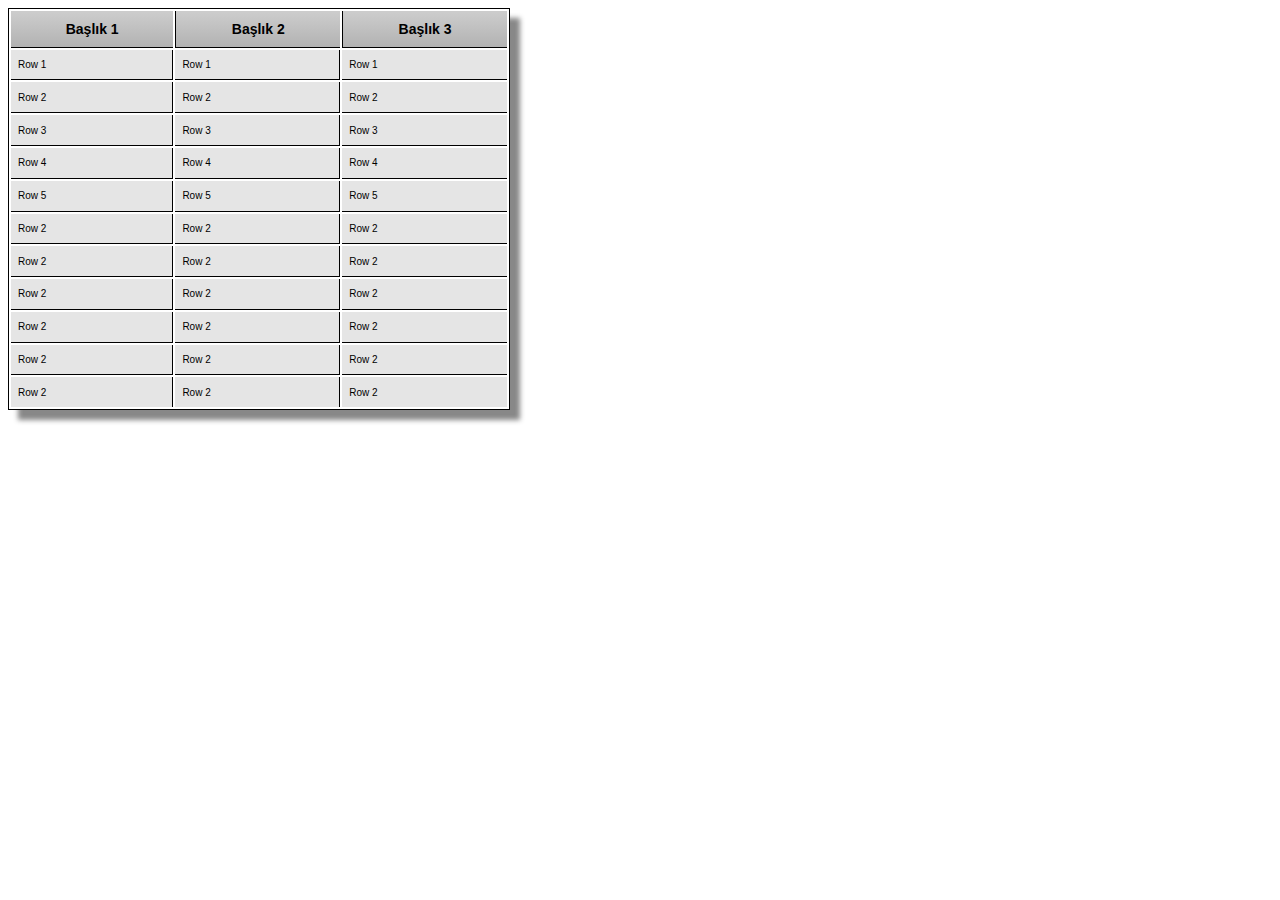
==== index.html @ cfa65533 "csss" ====
<html>

	<head>
		<!-- Bring to you by http://www.CSSTableGenerator.com 
		<link rel="stylesheet" href="table.css" type="text/css"/>-->
		<link rel="stylesheet" href="tablecss3.css" type="text/css"/>		
	</head>

	<body>
	
		<div class="CSSTableGenerator" style="width:500px;height:400px;">
		<!-- <div class="CSS_Table_Example" style="width:600px;height:400px;">-->
			<table >
				<tr> 
					<td>
						Başlık 1
					</td>
					<td >
						Başlık 2
					</td>
					<td>
						Başlık 3
					</td>
				</tr>
				<tr>
					<td >
						Row 1
					</td>
					<td>
						Row 1
					</td>
					<td>
						Row 1
					</td>
				</tr>
				<tr>
					<td >
						Row 2
					</td>
					<td>
						Row 2
					</td>
					<td>
						Row 2
					</td>
				</tr>
				<tr>
					<td >
						Row 3
					</td>
					<td>
						Row 3
					</td>
					<td>
						Row 3
					</td>
				</tr><tr>
					<td >
						Row 4
					</td>
					<td>
						Row 4
					</td>
					<td>
						Row 4
					</td>
				</tr><tr>
					<td >
						Row 5
					</td>
					<td>
						Row 5
					</td>
					<td>
						Row 5
					</td>
				</tr><tr>
					<td >
						Row 2
					</td>
					<td>
						Row 2
					</td>
					<td>
						Row 2
					</td>
				</tr><tr>
					<td >
						Row 2
					</td>
					<td>
						Row 2
					</td>
					<td>
						Row 2
					</td>
				</tr><tr>
					<td >
						Row 2
					</td>
					<td>
						Row 2
					</td>
					<td>
						Row 2
					</td>
				</tr><tr>
					<td >
						Row 2
					</td>
					<td>
						Row 2
					</td>
					<td>
						Row 2
					</td>
				</tr><tr>
					<td >
						Row 2
					</td>
					<td>
						Row 2
					</td>
					<td>
						Row 2
					</td>
				</tr><tr>
					<td >
						Row 2
					</td>
					<td>
						Row 2
					</td>
					<td>
						Row 2
					</td>
				</tr>
			</table>
		</div>
		
	</body>
	
</html>
---- table.css ----
.CSS_Table_Example {
	margin:0px;padding:0px;
	width:100%;
	box-shadow: 10px 10px 5px #888888;
	border:1px solid #000000;
	-moz-border-radius-bottomleft:9px;
	-webkit-border-bottom-left-radius:9px;
	border-bottom-left-radius:9px;
	-moz-border-radius-bottomright:9px;
	-webkit-border-bottom-right-radius:9px;
	border-bottom-right-radius:9px;
	-moz-border-radius-topright:9px;
	-webkit-border-top-right-radius:9px;
	border-top-right-radius:9px;
	-moz-border-radius-topleft:9px;
	-webkit-border-top-left-radius:9px;
	border-top-left-radius:9px;
}.CSS_Table_Example table{
	width:100%;
	height:100%;
	margin:0px;padding:0px;
}.CSS_Table_Example tr:last-child td:last-child {
	-moz-border-radius-bottomright:9px;
	-webkit-border-bottom-right-radius:9px;
	border-bottom-right-radius:9px;
}.CSS_Table_Example table tr:first-child td:first-child {
	-moz-border-radius-topleft:9px;
	-webkit-border-top-left-radius:9px;
	border-top-left-radius:9px;
}.CSS_Table_Example table tr:first-child td:last-child {
	-moz-border-radius-topright:9px;
	-webkit-border-top-right-radius:9px;
	border-top-right-radius:9px;
}.CSS_Table_Example tr:last-child td:first-child{
	-moz-border-radius-bottomleft:9px;
	-webkit-border-bottom-left-radius:9px;
	border-bottom-left-radius:9px;
}.CSS_Table_Example tr:hover td{
	background-color:#82c0ff;
	background:-o-linear-gradient(bottom, #82c0ff 5%, #56aaff 100%);	background:-webkit-gradient(linear, left top, left bottom, color-stop(0.05, #82c0ff), color-stop(1, #56aaff) );
	background:-moz-linear-gradient( center top, #82c0ff 5%, #56aaff 100% );
	filter:progid:DXImageTransform.Microsoft.gradient(startColorstr="#82c0ff", endColorstr="#56aaff");	background: -o-linear-gradient(top,#82c0ff,56aaff);
}.CSS_Table_Example tr:first-child td{
	background:-o-linear-gradient(bottom, #0069d3 5%, #007fff 100%);	background:-webkit-gradient( linear, left top, left bottom, color-stop(0.05, #0069d3), color-stop(1, #007fff) );
	background:-moz-linear-gradient( center top, #0069d3 5%, #007fff 100% );
	filter:progid:DXImageTransform.Microsoft.gradient(startColorstr="#0069d3", endColorstr="#007fff");	background: -o-linear-gradient(top,#0069d3,007fff);
	background-color:#0069d3;
	border:0px solid #000000;
	text-align:center;
	border-width:0px 0px 1px 1px;
	font-size:18px;
	font-family:Comic Sans MS;
	font-weight:bold;
	color:#ffffff;
}.CSSTableGenerator tr:first-child:hover td{
	background:-o-linear-gradient(bottom, #0069d3 5%, #007fff 100%);	background:-webkit-gradient( linear, left top, left bottom, color-stop(0.05, #0069d3), color-stop(1, #007fff) );
	background:-moz-linear-gradient( center top, #0069d3 5%, #007fff 100% );
	filter:progid:DXImageTransform.Microsoft.gradient(startColorstr="#0069d3", endColorstr="#007fff");	background: -o-linear-gradient(top,#0069d3,007fff);
	background-color:#0069d3;
}.CSS_Table_Example tr:first-child td:first-child{
	border-width:0px 0px 1px 0px;
}.CSS_Table_Example tr:first-child td:last-child{
	border-width:0px 0px 1px 1px;
}.CSS_Table_Example td{
	background:-o-linear-gradient(bottom, #56aaff 5%, #82c0ff 100%);	background:-webkit-gradient( linear, left top, left bottom, color-stop(0.05, #56aaff), color-stop(1, #82c0ff) ); 
	background:-moz-linear-gradient( center top, #56aaff 5%, #82c0ff 100% );
	filter:progid:DXImageTransform.Microsoft.gradient(startColorstr="#56aaff", endColorstr="#82c0ff");	background: -o-linear-gradient(top,#56aaff,82c0ff);
	background-color:#56aaff;
	border:1px solid #000000;
	border-width:0px 1px 1px 0px;
	text-align:left;
	padding:7px;
	font-size:12px;
	font-family:Comic Sans MS;
	font-weight:bold;
	color:#000000;
}.CSS_Table_Example tr:last-child td{
	border-width:0px 1px 0px 0px;
}.CSS_Table_Example tr td:last-child{
	border-width:0px 0px 1px 0px;
}.CSS_Table_Example tr:last-child td:last-child{
	border-width:0px 0px 0px 0px;
}
---- tablecss3.css ----
.CSSTableGenerator {
margin:0px;padding:0px;
width:100%;	box-shadow: 10px 10px 5px #888888;
border:1px solid #000000;

-moz-border-radius-bottomleft:0px;
-webkit-border-bottom-left-radius:0px;
border-bottom-left-radius:0px;

-moz-border-radius-bottomright:0px;
-webkit-border-bottom-right-radius:0px;
border-bottom-right-radius:0px;

-moz-border-radius-topright:0px;
-webkit-border-top-right-radius:0px;
border-top-right-radius:0px;

-moz-border-radius-topleft:0px;
-webkit-border-top-left-radius:0px;
border-top-left-radius:0px;
}.CSSTableGenerator table{
width:100%;
height:100%;
margin:0px;padding:0px;
}.CSSTableGenerator tr:last-child td:last-child {
-moz-border-radius-bottomright:0px;
-webkit-border-bottom-right-radius:0px;
border-bottom-right-radius:0px;
}
.CSSTableGenerator table tr:first-child td:first-child {
-moz-border-radius-topleft:0px;
-webkit-border-top-left-radius:0px;
border-top-left-radius:0px;
}
.CSSTableGenerator table tr:first-child td:last-child {
-moz-border-radius-topright:0px;
-webkit-border-top-right-radius:0px;
border-top-right-radius:0px;
}.CSSTableGenerator tr:last-child td:first-child{
-moz-border-radius-bottomleft:0px;
-webkit-border-bottom-left-radius:0px;
border-bottom-left-radius:0px;
}.CSSTableGenerator tr:hover td{
background-color:#ffffff;
}
.CSSTableGenerator td{
vertical-align:middle;

background-color:#e5e5e5;
border:1px solid #000000;
border-width:0px 1px 1px 0px;
text-align:left;
padding:7px;
font-size:10px;
font-family:Arial;
font-weight:normal;
color:#000000;
}.CSSTableGenerator tr:last-child td{
border-width:0px 1px 0px 0px;
}.CSSTableGenerator tr td:last-child{
border-width:0px 0px 1px 0px;
}.CSSTableGenerator tr:last-child td:last-child{
border-width:0px 0px 0px 0px;
}
.CSSTableGenerator tr:first-child td{
	background:-o-linear-gradient(bottom, #cccccc 5%, #b2b2b2 100%);	background:-webkit-gradient( linear, left top, left bottom, color-stop(0.05, #cccccc), color-stop(1, #b2b2b2) );	background:-moz-linear-gradient( center top, #cccccc 5%, #b2b2b2 100% );	filter:progid:DXImageTransform.Microsoft.gradient(startColorstr="#cccccc", endColorstr="#b2b2b2");	background: -o-linear-gradient(top,#cccccc,b2b2b2);
background-color:#cccccc;
border:0px solid #000000;
text-align:center;
border-width:0px 0px 1px 1px;
font-size:14px;
font-family:Arial;
font-weight:bold;
color:#000000;
}
.CSSTableGenerator tr:first-child:hover td{
	background:-o-linear-gradient(bottom, #cccccc 5%, #b2b2b2 100%);	background:-webkit-gradient( linear, left top, left bottom, color-stop(0.05, #cccccc), color-stop(1, #b2b2b2) );	background:-moz-linear-gradient( center top, #cccccc 5%, #b2b2b2 100% );	filter:progid:DXImageTransform.Microsoft.gradient(startColorstr="#cccccc", endColorstr="#b2b2b2");	background: -o-linear-gradient(top,#cccccc,b2b2b2);
background-color:#cccccc;
}
.CSSTableGenerator tr:first-child td:first-child{
border-width:0px 0px 1px 0px;
}
.CSSTableGenerator tr:first-child td:last-child{
border-width:0px 0px 1px 1px;
}
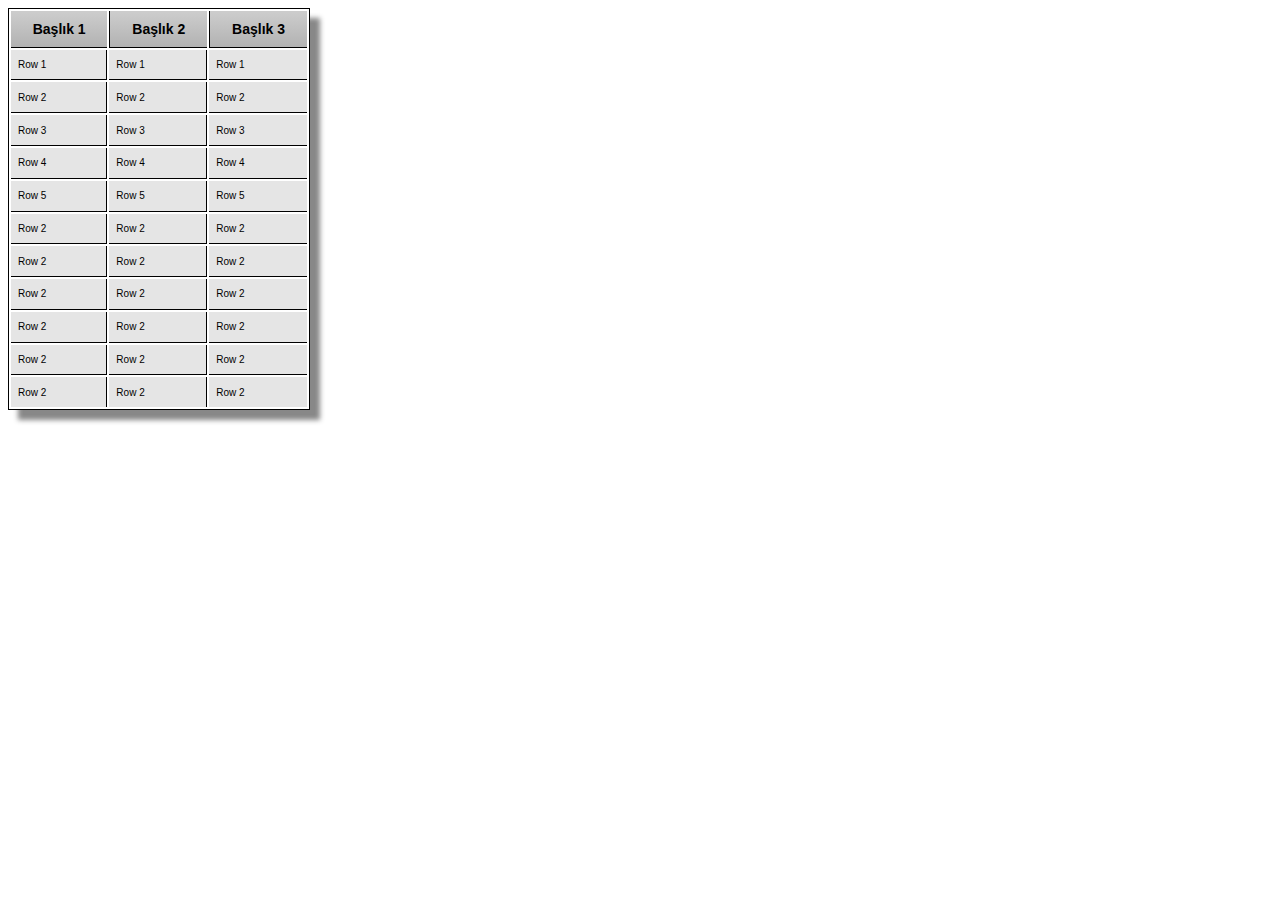
==== commit 88a4b57f: "ccccc" ====
--- a/index.html
+++ b/index.html
@@ -8,7 +8,7 @@
 
 	<body>
 	
-		<div class="CSSTableGenerator" style="width:500px;height:400px;">
+		<div class="CSSTableGenerator" style="width:300px;height:400px;">
 		<!-- <div class="CSS_Table_Example" style="width:600px;height:400px;">-->
 			<table >
 				<tr> 
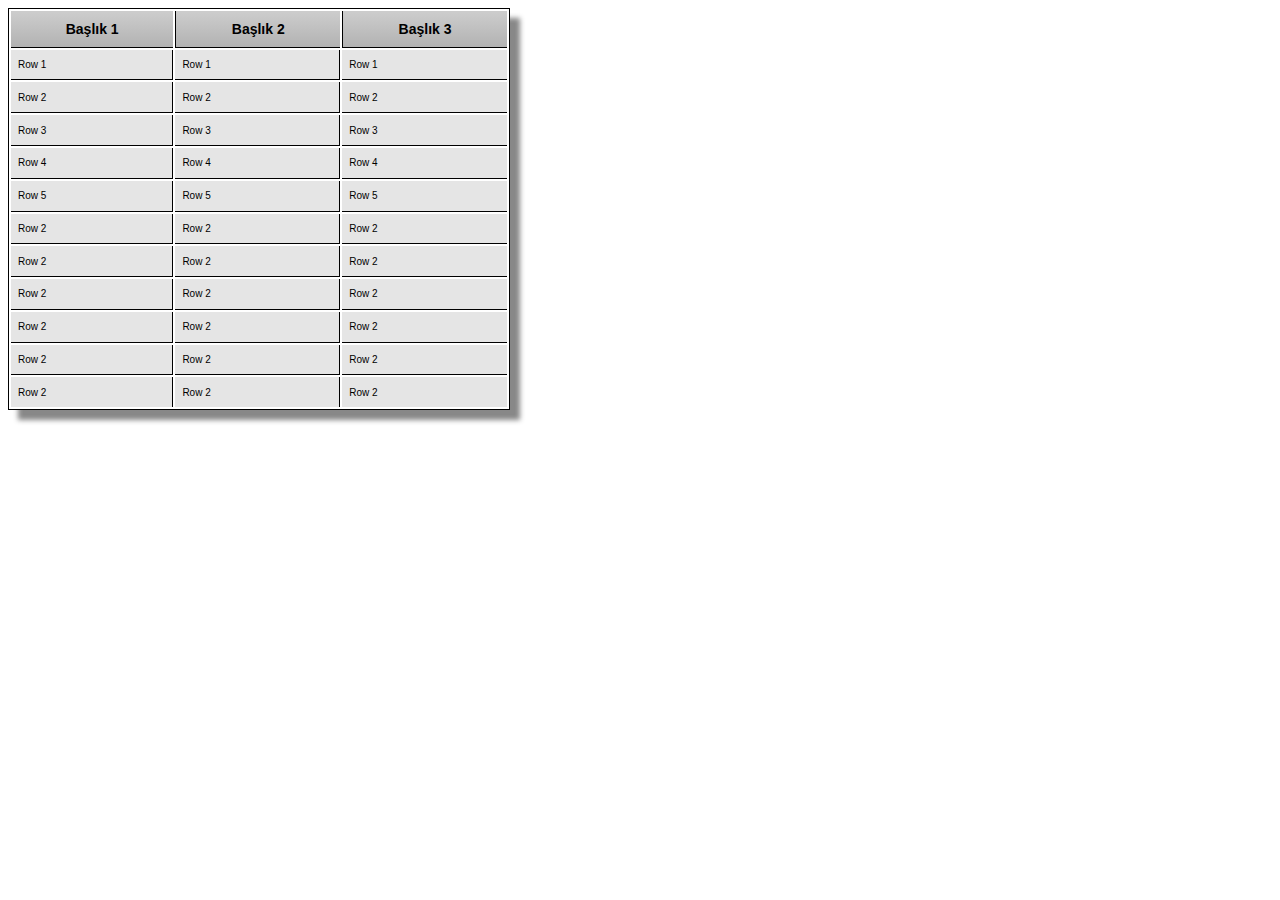
==== commit ee674521: "ss" ====
--- a/index.html
+++ b/index.html
@@ -8,7 +8,7 @@
 
 	<body>
 	
-		<div class="CSSTableGenerator" style="width:300px;height:400px;">
+		<div class="CSSTableGenerator" style="width:500px;height:400px;">
 		<!-- <div class="CSS_Table_Example" style="width:600px;height:400px;">-->
 			<table >
 				<tr> 
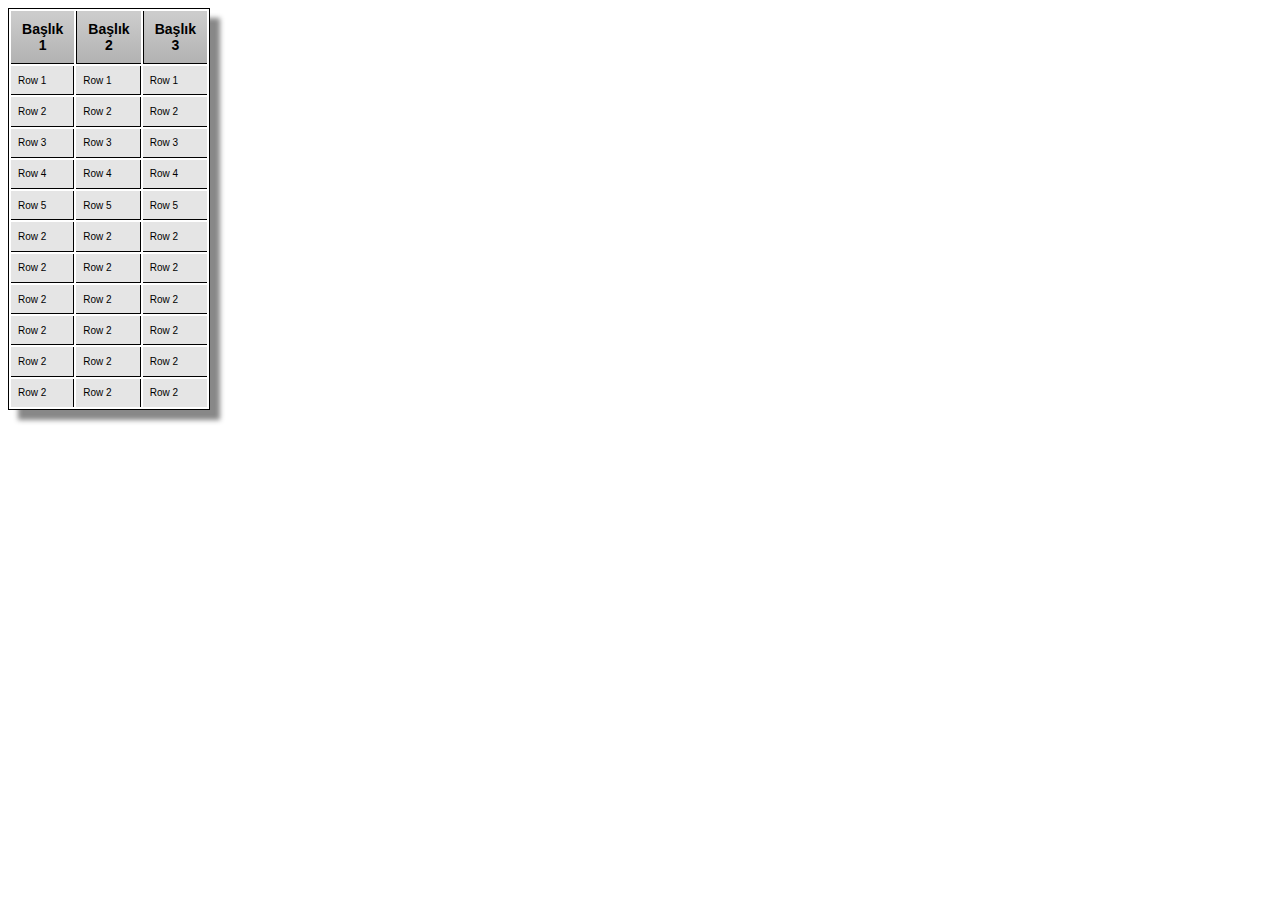
==== commit 364bcdde: "ccc" ====
--- a/index.html
+++ b/index.html
@@ -8,7 +8,7 @@
 
 	<body>
 	
-		<div class="CSSTableGenerator" style="width:500px;height:400px;">
+		<div class="CSSTableGenerator" style="width:200px;height:400px;">
 		<!-- <div class="CSS_Table_Example" style="width:600px;height:400px;">-->
 			<table >
 				<tr> 
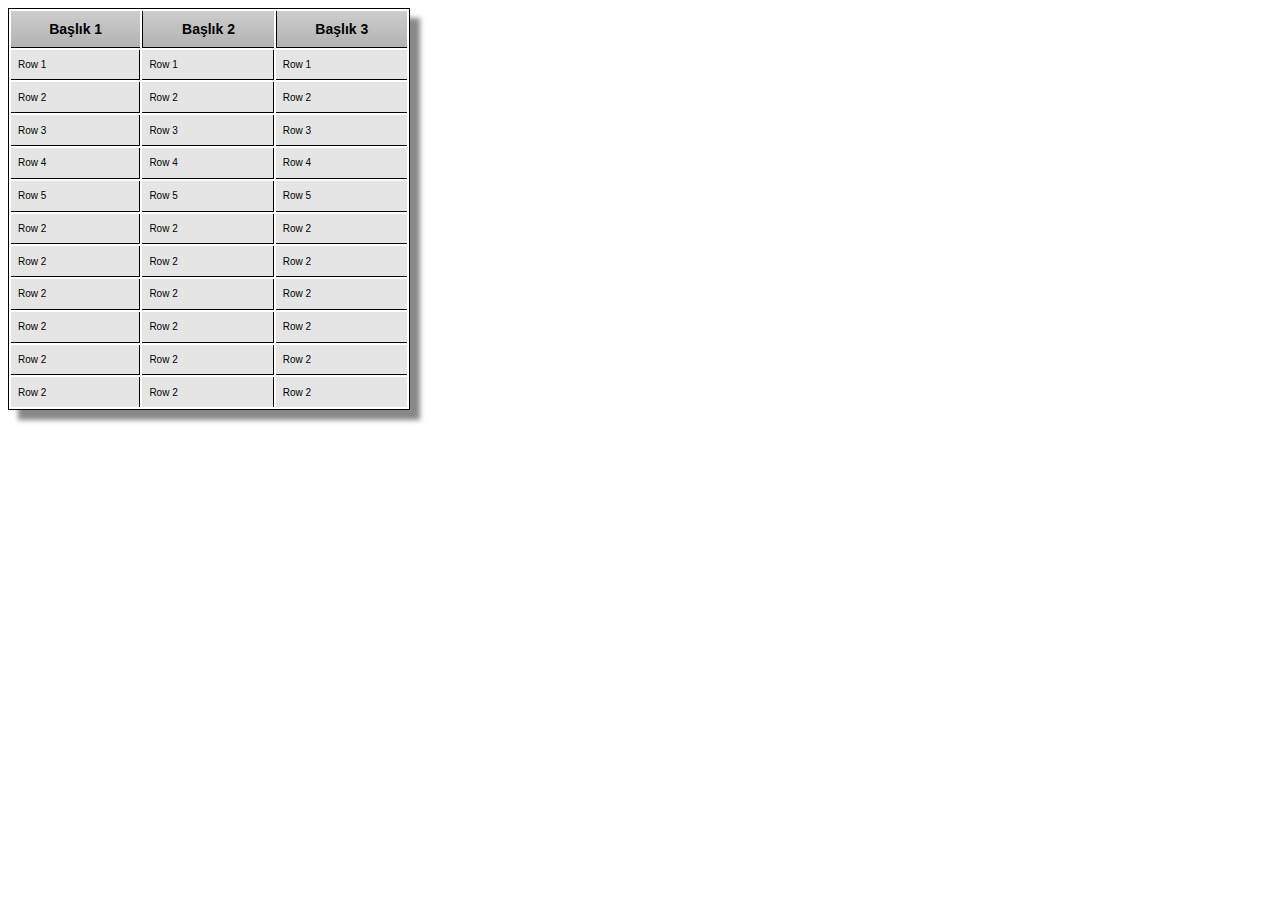
==== commit de936f9a: "dd" ====
--- a/index.html
+++ b/index.html
@@ -8,7 +8,7 @@
 
 	<body>
 	
-		<div class="CSSTableGenerator" style="width:200px;height:400px;">
+		<div class="CSSTableGenerator" style="width:400px;height:400px;">
 		<!-- <div class="CSS_Table_Example" style="width:600px;height:400px;">-->
 			<table >
 				<tr> 
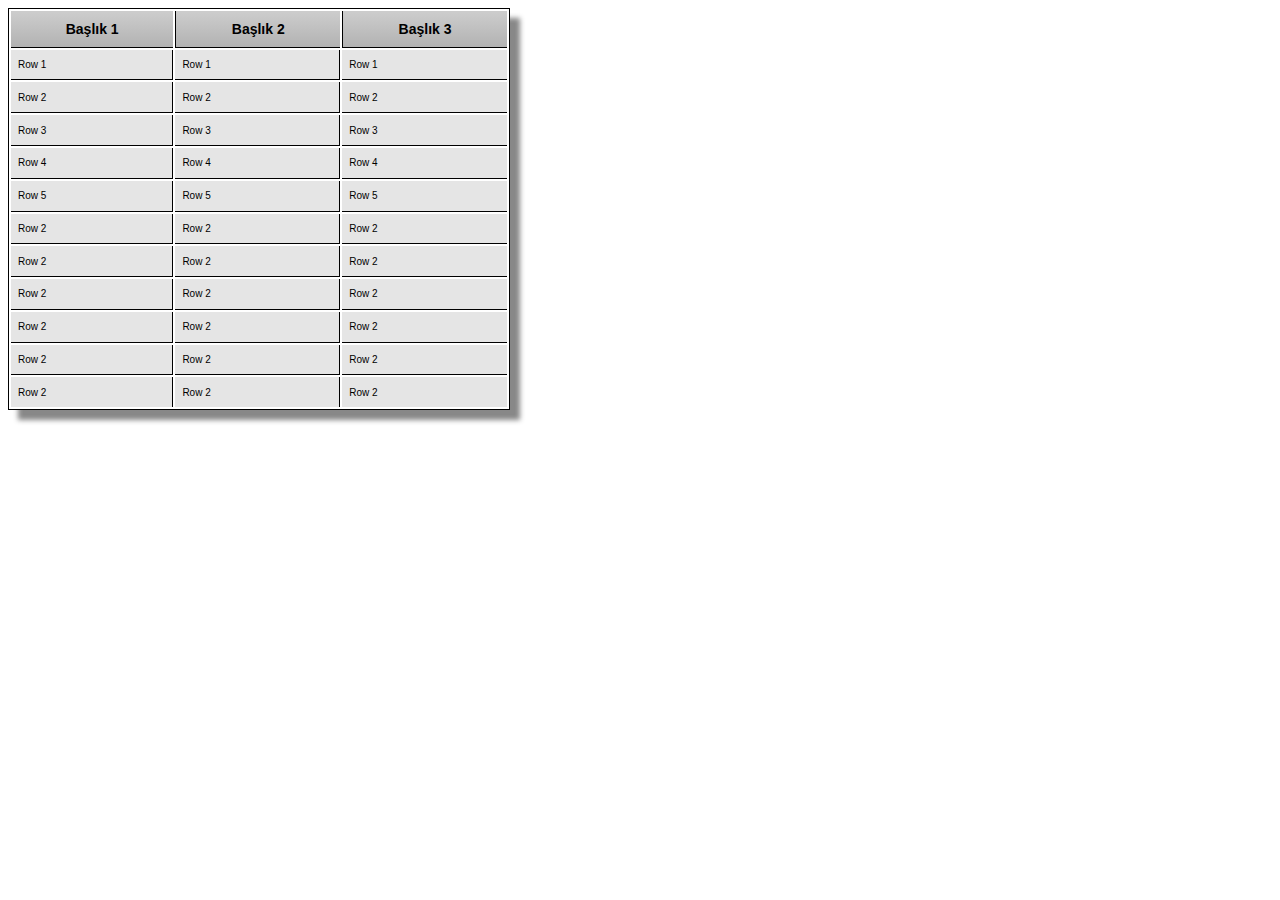
==== commit 313b0f32: "ss" ====
--- a/index.html
+++ b/index.html
@@ -8,7 +8,7 @@
 
 	<body>
 	
-		<div class="CSSTableGenerator" style="width:400px;height:400px;">
+		<div class="CSSTableGenerator" style="width:500px;height:400px;">
 		<!-- <div class="CSS_Table_Example" style="width:600px;height:400px;">-->
 			<table >
 				<tr> 
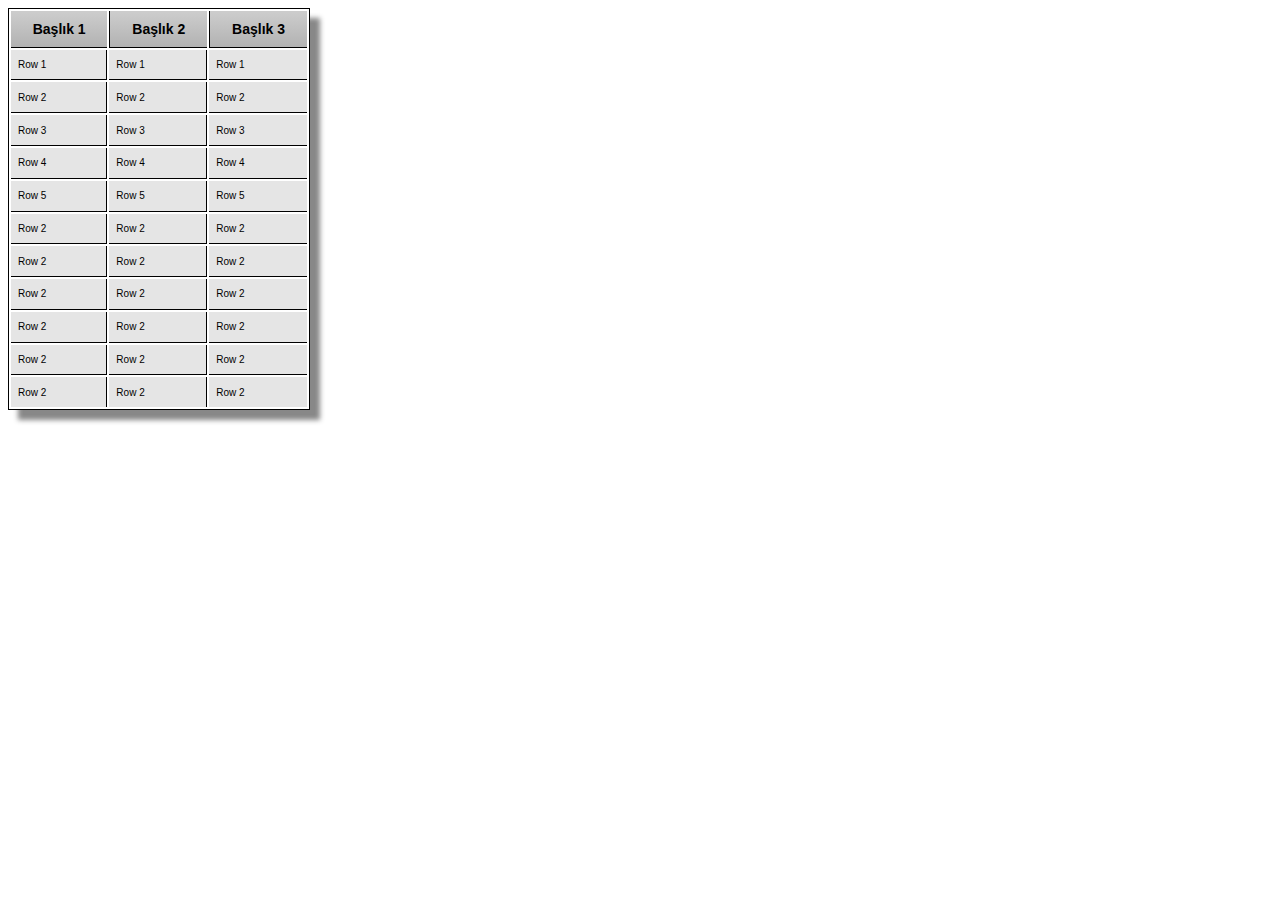
==== commit 90d0b69f: "ddd" ====
--- a/index.html
+++ b/index.html
@@ -8,7 +8,7 @@
 
 	<body>
 	
-		<div class="CSSTableGenerator" style="width:500px;height:400px;">
+		<div class="CSSTableGenerator" style="width:300px;height:400px;">
 		<!-- <div class="CSS_Table_Example" style="width:600px;height:400px;">-->
 			<table >
 				<tr> 
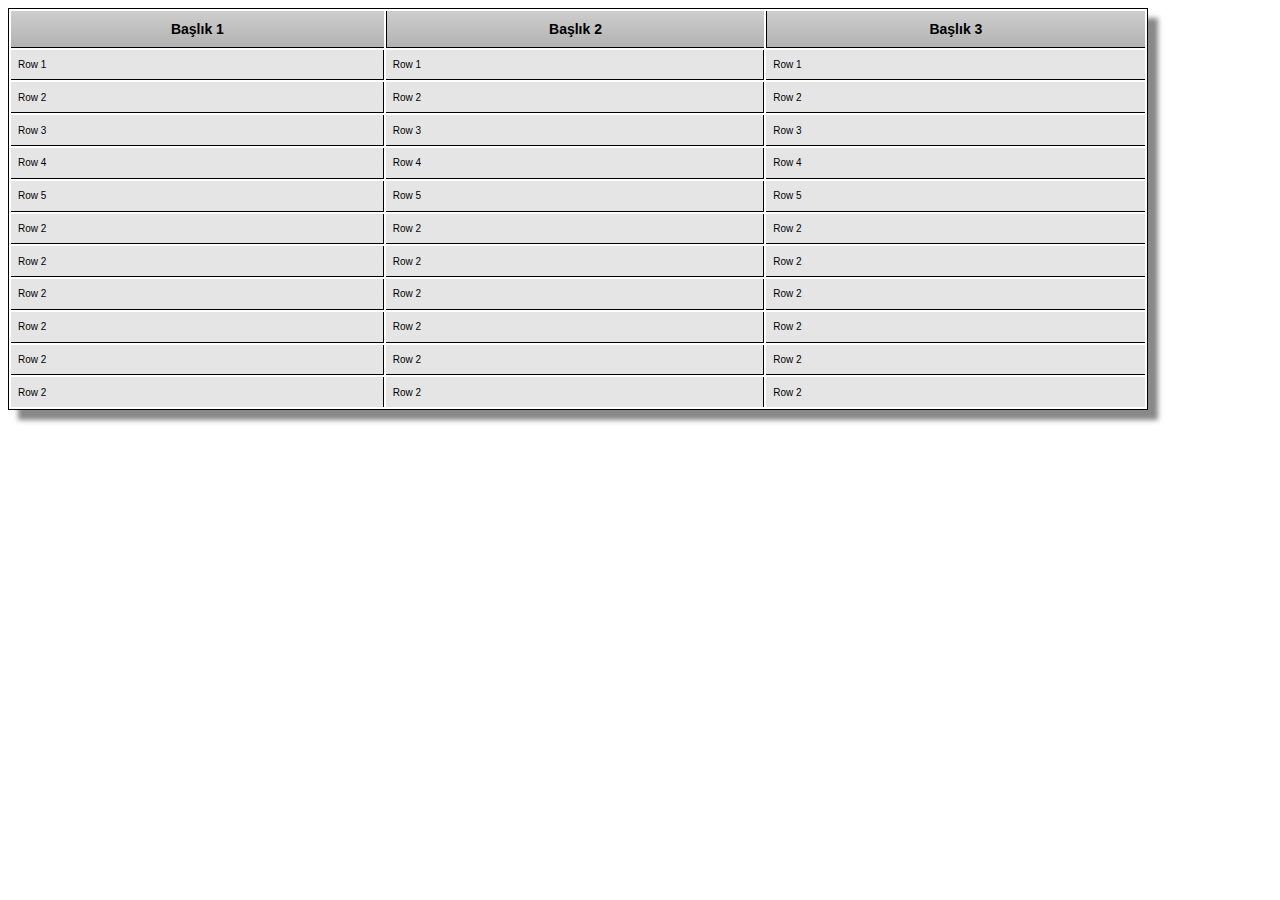
==== commit fd8ea721: "cc" ====
--- a/index.html
+++ b/index.html
@@ -8,7 +8,7 @@
 
 	<body>
 	
-		<div class="CSSTableGenerator" style="width:300px;height:400px;">
+		<div class="CSSTableGenerator" style="width:90%;height:400px;">
 		<!-- <div class="CSS_Table_Example" style="width:600px;height:400px;">-->
 			<table >
 				<tr> 
